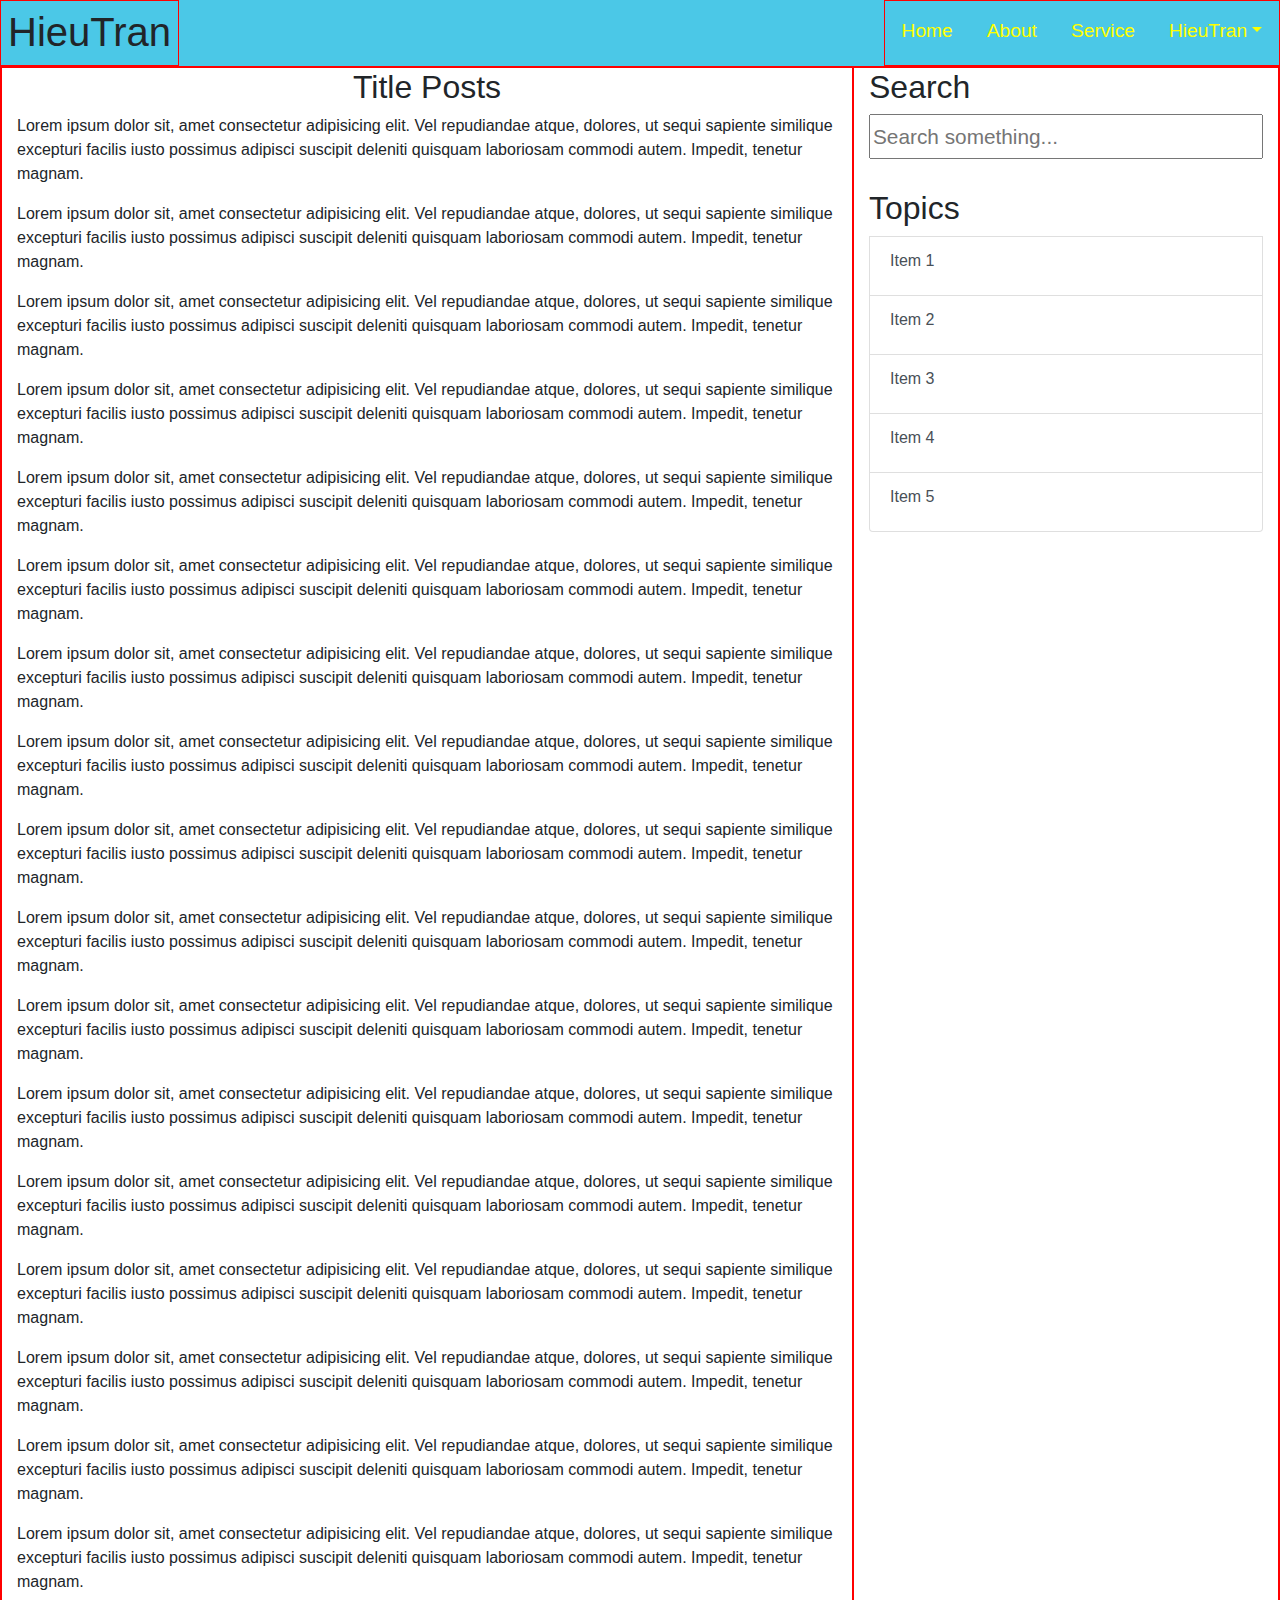
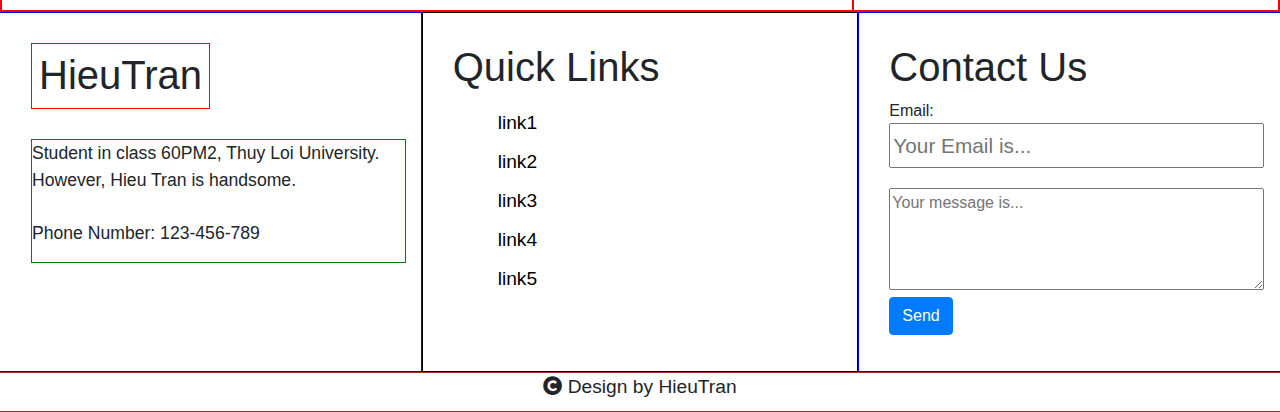
==== single.html @ 00238960 "test01" ====
<!doctype html>
<html lang="en">
  <head>
    <title>Title</title>
    <!-- Required meta tags -->
    <meta charset="utf-8">
    <meta name="viewport" content="width=device-width, initial-scale=1, shrink-to-fit=no">

    <!-- Awesome font -->
    <link rel="stylesheet" href="https://cdnjs.cloudflare.com/ajax/libs/font-awesome/5.7.2/css/all.min.css">
    <!-- Bootstrap CSS -->
    <link rel="stylesheet" href="https://stackpath.bootstrapcdn.com/bootstrap/4.3.1/css/bootstrap.min.css" integrity="sha384-ggOyR0iXCbMQv3Xipma34MD+dH/1fQ784/j6cY/iJTQUOhcWr7x9JvoRxT2MZw1T" crossorigin="anonymous">
  
    <link rel="stylesheet" href="css/style.css">
</head>
  <body>

    <!-- HEADERR---------- -->
    <header>
            <span class="logo-text"><h1>HieuTran</h1></span>
            <!-- Nav tabs -->
            <ul class="nav nav-tabs" id="navId">
                <li class="nav-item">
                    <a href="#" class="nav-link">Home</a>
                </li>
                <li class="nav-item">
                    <a href="#" class="nav-link">About</a>
                </li>
                <li class="nav-item">
                    <a href="#" class="nav-link">Service</a>
                </li>
                <li class="nav-item dropdown">
                    <a class="nav-link dropdown-toggle" data-toggle="dropdown" href="#" role="button" aria-haspopup="true" aria-expanded="false">HieuTran</a>
                    <div class="dropdown-menu">
                        <a class="dropdown-item" href="#">Dashboard</a>
                        <div class="dropdown-divider brk"></div>
                        <a class="dropdown-item" href="#">Logout</a>
                    </div>
                </li>
                
            </ul>    
    </header>
    <!-- END//HEADER---------- -->

    <!-- PAGE-WRAPPER -->
    <div class="container page-wrapper">
        
        <div class="row main-content">
            <div class="col-sm-8 content">
                <center><h2>Title Posts</h2></center>
                <p>Lorem ipsum dolor sit, amet consectetur adipisicing elit. Vel repudiandae atque, dolores, ut sequi sapiente similique excepturi facilis iusto possimus adipisci suscipit deleniti quisquam laboriosam commodi autem. Impedit, tenetur magnam.</p>
                <p>Lorem ipsum dolor sit, amet consectetur adipisicing elit. Vel repudiandae atque, dolores, ut sequi sapiente similique excepturi facilis iusto possimus adipisci suscipit deleniti quisquam laboriosam commodi autem. Impedit, tenetur magnam.</p>
                <p>Lorem ipsum dolor sit, amet consectetur adipisicing elit. Vel repudiandae atque, dolores, ut sequi sapiente similique excepturi facilis iusto possimus adipisci suscipit deleniti quisquam laboriosam commodi autem. Impedit, tenetur magnam.</p>
                <p>Lorem ipsum dolor sit, amet consectetur adipisicing elit. Vel repudiandae atque, dolores, ut sequi sapiente similique excepturi facilis iusto possimus adipisci suscipit deleniti quisquam laboriosam commodi autem. Impedit, tenetur magnam.</p>
                <p>Lorem ipsum dolor sit, amet consectetur adipisicing elit. Vel repudiandae atque, dolores, ut sequi sapiente similique excepturi facilis iusto possimus adipisci suscipit deleniti quisquam laboriosam commodi autem. Impedit, tenetur magnam.</p>
                <p>Lorem ipsum dolor sit, amet consectetur adipisicing elit. Vel repudiandae atque, dolores, ut sequi sapiente similique excepturi facilis iusto possimus adipisci suscipit deleniti quisquam laboriosam commodi autem. Impedit, tenetur magnam.</p>
                <p>Lorem ipsum dolor sit, amet consectetur adipisicing elit. Vel repudiandae atque, dolores, ut sequi sapiente similique excepturi facilis iusto possimus adipisci suscipit deleniti quisquam laboriosam commodi autem. Impedit, tenetur magnam.</p>
                <p>Lorem ipsum dolor sit, amet consectetur adipisicing elit. Vel repudiandae atque, dolores, ut sequi sapiente similique excepturi facilis iusto possimus adipisci suscipit deleniti quisquam laboriosam commodi autem. Impedit, tenetur magnam.</p>
                <p>Lorem ipsum dolor sit, amet consectetur adipisicing elit. Vel repudiandae atque, dolores, ut sequi sapiente similique excepturi facilis iusto possimus adipisci suscipit deleniti quisquam laboriosam commodi autem. Impedit, tenetur magnam.</p>
                <p>Lorem ipsum dolor sit, amet consectetur adipisicing elit. Vel repudiandae atque, dolores, ut sequi sapiente similique excepturi facilis iusto possimus adipisci suscipit deleniti quisquam laboriosam commodi autem. Impedit, tenetur magnam.</p>
                <p>Lorem ipsum dolor sit, amet consectetur adipisicing elit. Vel repudiandae atque, dolores, ut sequi sapiente similique excepturi facilis iusto possimus adipisci suscipit deleniti quisquam laboriosam commodi autem. Impedit, tenetur magnam.</p>
                <p>Lorem ipsum dolor sit, amet consectetur adipisicing elit. Vel repudiandae atque, dolores, ut sequi sapiente similique excepturi facilis iusto possimus adipisci suscipit deleniti quisquam laboriosam commodi autem. Impedit, tenetur magnam.</p>
                <p>Lorem ipsum dolor sit, amet consectetur adipisicing elit. Vel repudiandae atque, dolores, ut sequi sapiente similique excepturi facilis iusto possimus adipisci suscipit deleniti quisquam laboriosam commodi autem. Impedit, tenetur magnam.</p>
                <p>Lorem ipsum dolor sit, amet consectetur adipisicing elit. Vel repudiandae atque, dolores, ut sequi sapiente similique excepturi facilis iusto possimus adipisci suscipit deleniti quisquam laboriosam commodi autem. Impedit, tenetur magnam.</p>
                <p>Lorem ipsum dolor sit, amet consectetur adipisicing elit. Vel repudiandae atque, dolores, ut sequi sapiente similique excepturi facilis iusto possimus adipisci suscipit deleniti quisquam laboriosam commodi autem. Impedit, tenetur magnam.</p>
                <p>Lorem ipsum dolor sit, amet consectetur adipisicing elit. Vel repudiandae atque, dolores, ut sequi sapiente similique excepturi facilis iusto possimus adipisci suscipit deleniti quisquam laboriosam commodi autem. Impedit, tenetur magnam.</p>
                <p>Lorem ipsum dolor sit, amet consectetur adipisicing elit. Vel repudiandae atque, dolores, ut sequi sapiente similique excepturi facilis iusto possimus adipisci suscipit deleniti quisquam laboriosam commodi autem. Impedit, tenetur magnam.</p>
            </div>
            <!-- END//CONTENT*------------- -->

            <!-- SIDEBAR -->
            <div class="col-sm-4 bar">
                <div class="search-bar">
                    <h2>Search</h2>
                    <input type="text" name="Search" class="text-input" placeholder="Search something...">
                </div>

                <div class="list-group topics">
                    <h2>Topics</h2>
                    <a href="#" class="list-group-item list-group-item-action">Item 1</a>
                    <a href="#" class="list-group-item list-group-item-action">Item 2</a>
                    <a href="#" class="list-group-item list-group-item-action">Item 3</a>
                    <a href="#" class="list-group-item list-group-item-action">Item 4</a>
                    <a href="#" class="list-group-item list-group-item-action">Item 5</a>
                </div>
            </div>
            <!-- END//SIDEBAR -->
        </div>
        <!-- END//MAIN-CONTENT------------ -->
    </div>

    <div class="row footer">
        <div class="col-sm-4 about">
            
                <span ><h1 class="logo-text">HieuTran</h1></span>
            
           
            <div class="about-content">
                <p>Student in class 60PM2, Thuy Loi University.
                    <br>
                    However, Hieu Tran is handsome.
                    <br>
                    <br>
                    
                    Phone Number: 123-456-789</p>
            </div>
        </div>
        <div class="col-sm-4 qlink">
            <h1>Quick Links</h1>
            <a href="#">link1</a>
            <a href="#">link2</a>
            <a href="#">link3</a>
            <a href="#">link4</a>
            <a href="#">link5</a>
        </div>
        <div class="col-sm-4 contact">
            <h1>Contact Us</h1>
            <form action="#" method="post">
                Email:
                <input type="email" name="email" class="text-input" placeholder="Your Email is...">
                <textarea name="message" class="contact-input" rows="4" placeholder="Your message is..."></textarea>
                <button type="submit"class="btn btn-primary" role="button">Send</button>
            </form>
        </div>
        <div class="copyright">
            <i class="fa fa-copyright" aria-hidden="true"></i>
            Design by HieuTran
        </div>
    </div>
    <!-- END//PAGEWRAPPER------------ -->

    <!-- Optional JavaScript -->
        <!-- Slider script
        <script type="text/javascript" src="https://cdnjs.cloudflare.com/ajax/libs/jquery/3.5.1/jquery.min.js"
        integrity="sha512-bLT0Qm9VnAYZDflyKcBaQ2gg0hSYNQrJ8RilYldYQ1FxQYoCLtUjuuRuZo+fjqhx/qtq/1itJ0C2ejDxltZVFg=="
        crossorigin="anonymous"></script>
    <script type="text/javascript" src="https://cdn.jsdelivr.net/npm/slick-carousel@1.8.1/slick/slick.min.js"></script> -->

    <!-- CUSTOM    -->
    <script type="text/javascript" src="js/script.js"></script>
    
    <!-- jQuery first, then Popper.js, then Bootstrap JS -->
    <script src="https://code.jquery.com/jquery-3.3.1.slim.min.js" integrity="sha384-q8i/X+965DzO0rT7abK41JStQIAqVgRVzpbzo5smXKp4YfRvH+8abtTE1Pi6jizo" crossorigin="anonymous"></script>
    <script src="https://cdnjs.cloudflare.com/ajax/libs/popper.js/1.14.7/umd/popper.min.js" integrity="sha384-UO2eT0CpHqdSJQ6hJty5KVphtPhzWj9WO1clHTMGa3JDZwrnQq4sF86dIHNDz0W1" crossorigin="anonymous"></script>
    <script src="https://stackpath.bootstrapcdn.com/bootstrap/4.3.1/js/bootstrap.min.js" integrity="sha384-JjSmVgyd0p3pXB1rRibZUAYoIIy6OrQ6VrjIEaFf/nJGzIxFDsf4x0xIM+B07jRM" crossorigin="anonymous"></script>

    
</body>
</html>
---- css/style.css ----
body{
    padding: 0px auto;
    
}

.text-input{
    width: 100%;
    height: 45px;
    font-size: 1.3em;
}
/* HEADER */

header{
    width: 100%;
    height: 66px;
    background-color: #4bc8e7;
    
}
.logo{
    box-sizing: border-box;
}
.logo-text{
    float: left;
    height: 66px;
    border: 1px solid red;
    padding: 7px;

  
}

.nav{
    float: right;
    height: 100%;
    border: 1px solid red;
    /* overflow: hidden; */
    
}

.nav li{
    padding-right: 0px;
    height: 66px;
    
    
}

.nav li a{
    height: 66px;
    color:yellow;
    font-size: 1.2em;
    padding-top: 15px;
    
}

.nav li a:hover{
    background-color: white;
    color:#272547;
}
.dropdown-menu{
    background-color: #4bc8e7;
    
}

/* Slider */

.post-slider {
    position: relative;
}
.post-slider .slider-title {
    text-align: center;
    margin: 30px auto;
}
.post-slider .next {
    position: absolute;
    top: 50%;
    right: 30px;
    font-size: 2em;
    color: #006669;
    cursor: pointer;
}
.post-slider .prev {
    position: absolute;
    top: 50%;
    left: 30px;
    font-size: 2em;
    color: #006669;
    cursor: pointer;
}
.post-slider .post-wrapper {
    width: 84%;
    height: 350px;
    margin: 0px auto;
    overflow: hidden;
    padding: 10px 0px 10px 0px;
}
.post-slider .post-wrapper .post {
    height: 330px;
    width: 300px;
    margin: 0px 10px;
    display: inline-block;
    background: white;
    border-radius: 5px;
    box-shadow: 1rem 1rem 1rem -1rem #a0a0a033;
}
.post-slider .post-wrapper .post .post-info {
    height: 130px;
    padding: 0px 5px;
}
.post-slider .post-wrapper .post .slider-image {
    width: 100%;
    height: 200px;
    border-top-left-radius: 5px;
    border-top-right-radius: 5px;
}




/* Main-page */

/* Maincontent */
.page-wrapper{
    border:1px solid red;
    max-width: 100%;
    min-width: 100%;
}
.content{
    border:1px solid red;
    display: block;
}

.bar{
    border:1px solid red;
}

.thumbnail{
    padding-top:20px;
    clear: both;
}
.post-image{
    float:left;
    width:300px;
}
.caption{
    float:right;
    width:calc(100% - 300px);
}
.caption .readmore{
    float:right;
}

/* sidebar */
.topics{
    margin-top:30px;
}

.topics a{
    height: 60px;
}

/* footer */
.footer{
    height: 400px;
}
.footer .about{
    border:1px solid blue;
    height: 90%;
    
}

.footer .about .logo-text{
    margin:30px;

 
}

.footer .about .about-content{
    clear: both;
    margin:120px 0px 0px 30px;
    border:1px solid green;
    font-size:1.1rem;
    line-height: 150%;

    
}


.footer .qlink{
    border:1px solid black;
    padding:30px;
    height: 90%;
}


.footer .qlink a{
    display:block;
    color: black;
    padding: 10px 0px 0px 45px;
    font-size: 1.2rem;
    list-style-type: disc;
}

.footer .contact{
    border:1px solid blue;
    height: 90%;
    padding:30px;
}

.footer .contact .contact-input{
    width: 100%;
    margin-top: 20px;
    height: 60%;
}

.footer .copyright{
    height: 10%;
    text-align: center;
    width: 100%;
    border:1px solid brown;
    font-size: 1.2rem;
}
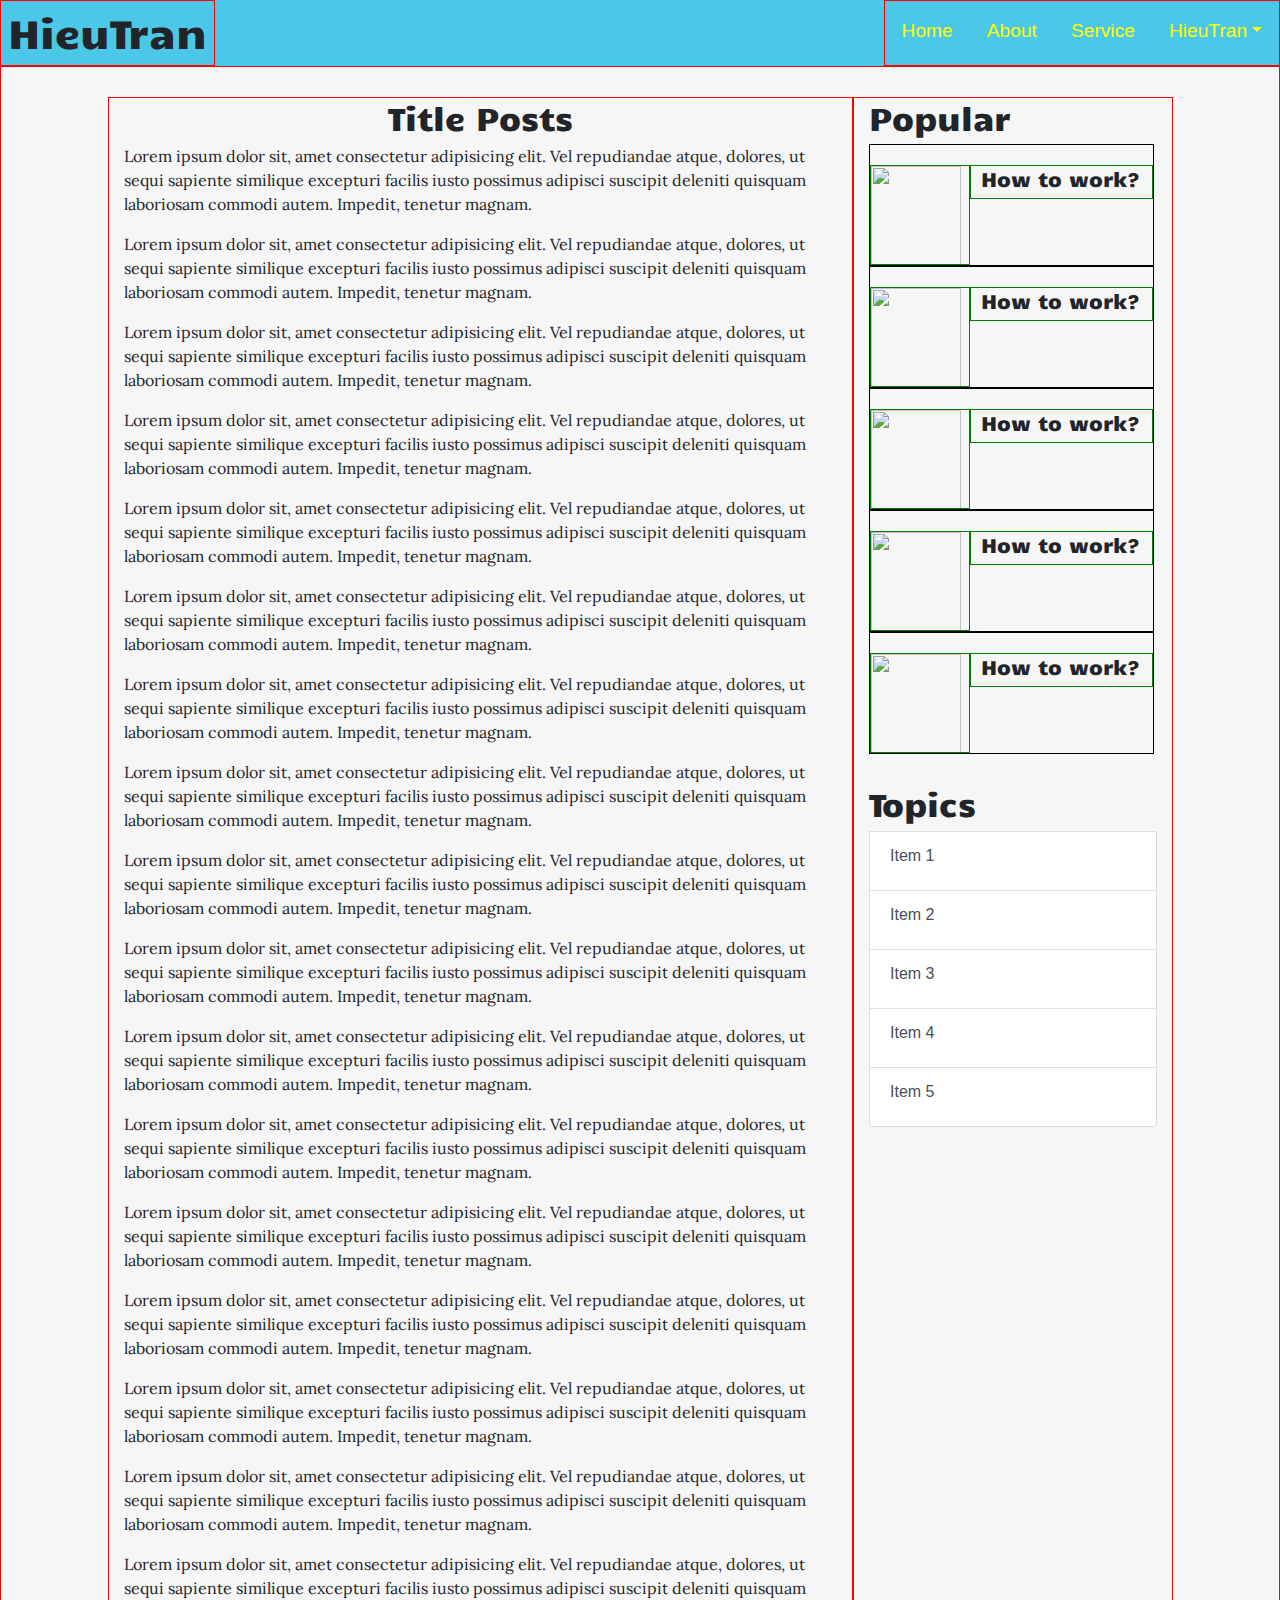
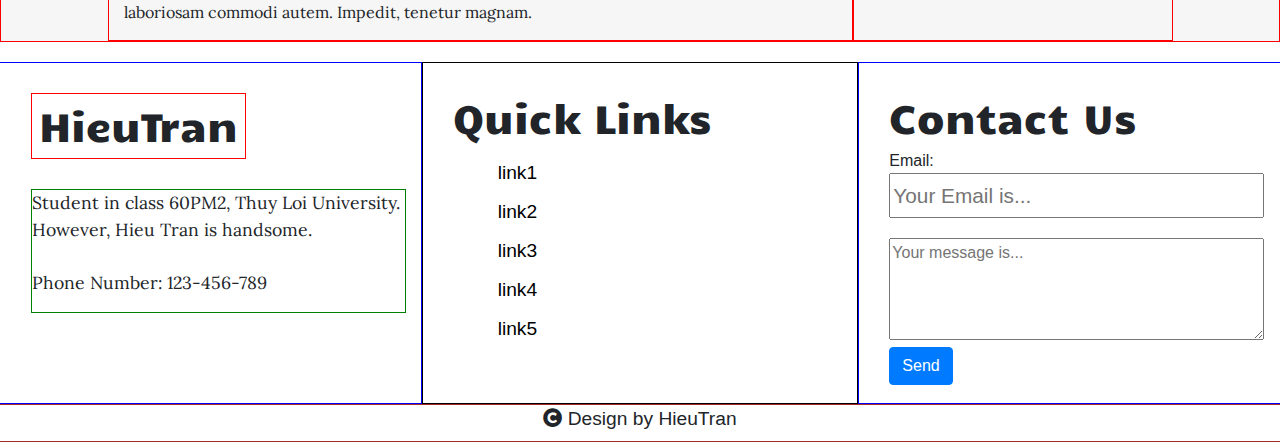
==== commit 4eda17a2: "Version2 update-single" ====
--- a/single.html
+++ b/single.html
@@ -5,7 +5,9 @@
     <!-- Required meta tags -->
     <meta charset="utf-8">
     <meta name="viewport" content="width=device-width, initial-scale=1, shrink-to-fit=no">
-
+    <!--Google font-->
+    <link href="https://fonts.googleapis.com/css2?family=Candal&family=Lora:ital,wght@1,600&display=swap"
+        rel="stylesheet">
     <!-- Awesome font -->
     <link rel="stylesheet" href="https://cdnjs.cloudflare.com/ajax/libs/font-awesome/5.7.2/css/all.min.css">
     <!-- Bootstrap CSS -->
@@ -21,7 +23,7 @@
             <!-- Nav tabs -->
             <ul class="nav nav-tabs" id="navId">
                 <li class="nav-item">
-                    <a href="#" class="nav-link">Home</a>
+                    <a href="index.html" class="nav-link">Home</a>
                 </li>
                 <li class="nav-item">
                     <a href="#" class="nav-link">About</a>
@@ -46,7 +48,8 @@
     <div class="container page-wrapper">
         
         <div class="row main-content">
-            <div class="col-sm-8 content">
+            <div class="col-md-1"></div>
+            <div class="col-md-7 content">
                 <center><h2>Title Posts</h2></center>
                 <p>Lorem ipsum dolor sit, amet consectetur adipisicing elit. Vel repudiandae atque, dolores, ut sequi sapiente similique excepturi facilis iusto possimus adipisci suscipit deleniti quisquam laboriosam commodi autem. Impedit, tenetur magnam.</p>
                 <p>Lorem ipsum dolor sit, amet consectetur adipisicing elit. Vel repudiandae atque, dolores, ut sequi sapiente similique excepturi facilis iusto possimus adipisci suscipit deleniti quisquam laboriosam commodi autem. Impedit, tenetur magnam.</p>
@@ -69,10 +72,39 @@
             <!-- END//CONTENT*------------- -->
 
             <!-- SIDEBAR -->
-            <div class="col-sm-4 bar">
-                <div class="search-bar">
-                    <h2>Search</h2>
-                    <input type="text" name="Search" class="text-input" placeholder="Search something...">
+            <div class="col-md-3 bar">
+                <div class="popular-bar">
+                    <h2>Popular</h2>
+                    <div class="thumbnail clearfix">
+                        <img src="" alt="" class="popu-image">
+                        <div class="caption">
+                            <h5>How to work?</h5>
+                        </div>
+                    </div>
+                    <div class="thumbnail clearfix">
+                        <img src="" alt="" class="popu-image">
+                        <div class="caption">
+                            <h5>How to work?</h5>
+                        </div>
+                    </div>
+                    <div class="thumbnail clearfix">
+                        <img src="" alt="" class="popu-image">
+                        <div class="caption">
+                            <h5>How to work?</h5>
+                        </div>
+                    </div>
+                    <div class="thumbnail clearfix">
+                        <img src="" alt="" class="popu-image">
+                        <div class="caption">
+                            <h5>How to work?</h5>
+                        </div>
+                    </div>
+                    <div class="thumbnail clearfix">
+                        <img src="" alt="" class="popu-image">
+                        <div class="caption">
+                            <h5>How to work?</h5>
+                        </div>
+                    </div>
                 </div>
 
                 <div class="list-group topics">
@@ -85,6 +117,7 @@
                 </div>
             </div>
             <!-- END//SIDEBAR -->
+            <div class="col-md-1"></div>
         </div>
         <!-- END//MAIN-CONTENT------------ -->
     </div>
--- a/css/style.css
+++ b/css/style.css
@@ -1,8 +1,15 @@
-body{
+body,html{
     padding: 0px auto;
     
 }
 
+h1,h2,h3,h4,h5,h6{
+    font-family: 'Candal',sans-serif;
+}
+
+p{
+    font-family: 'Lora',serif;
+}
 .text-input{
     width: 100%;
     height: 45px;
@@ -122,6 +129,11 @@
     border:1px solid red;
     max-width: 100%;
     min-width: 100%;
+    background-color:#f6f6f6;
+}
+
+.main-content{
+    padding-top: 30px;
 }
 .content{
     border:1px solid red;
@@ -135,14 +147,20 @@
 .thumbnail{
     padding-top:20px;
     clear: both;
+    width: 99%;
+    border: 1px solid black;
+ 
 }
 .post-image{
     float:left;
     width:300px;
+   
 }
 .caption{
+    padding-left: 10px;
     float:right;
     width:calc(100% - 300px);
+    border: 1px solid green;
 }
 .caption .readmore{
     float:right;
@@ -157,9 +175,30 @@
     height: 60px;
 }
 
+/* single bar */
+
+.popular-bar .thumbnail .popu-image{
+    height: 100px;
+    width: 90px;
+    min-width: 100px;
+    max-width: 150px;
+    min-height: 90px;
+    max-height: 130px;
+    border: 1px solid green;
+    float: left;
+}
+
+
+.popular-bar .thumbnail .caption{
+    float: left;
+    display: block;
+    width:calc(100% - 100px);
+}
+
 /* footer */
 .footer{
     height: 400px;
+    padding-top: 20px;
 }
 .footer .about{
     border:1px solid blue;
@@ -218,3 +257,5 @@
     border:1px solid brown;
     font-size: 1.2rem;
 }
+
+
